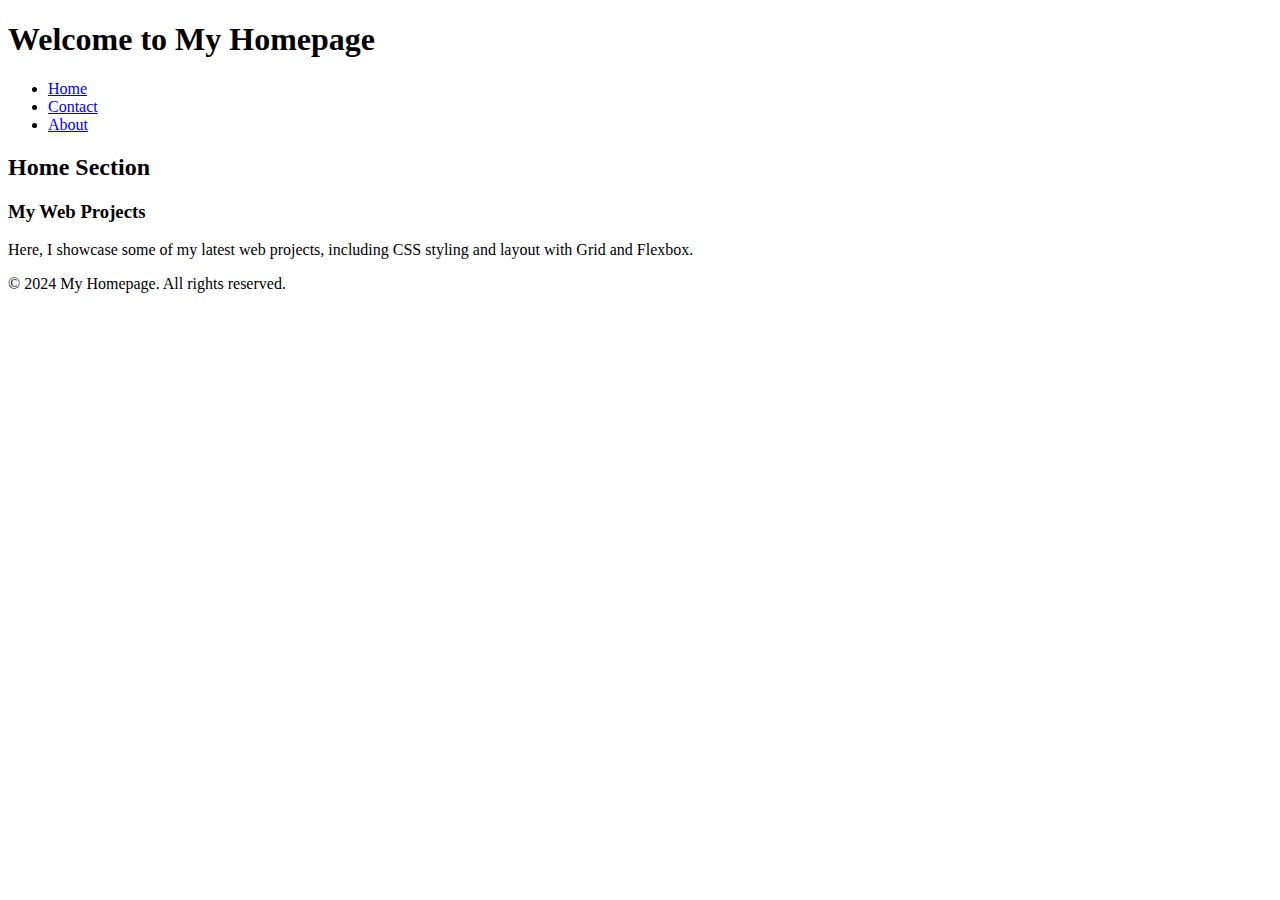
==== index.html @ a47e8ad7 "Add files via upload" ====
<!DOCTYPE html>
<html lang="en">
<head>
    <meta charset="UTF-8">
    <meta name="viewport" content="width=device-width, initial-scale=1.0">
    <title>My Homepage</title>
    <link rel="stylesheet" href="css/styles.css">
</head>
<body>

    <header>
        <h1>Welcome to My Homepage</h1>
    </header>

    <nav>
        <ul>
            <li><a href="#" class="tab-link" data-tab="home">Home</a></li>
            <li><a href="#" class="tab-link" data-tab="contact">Contact</a></li>
            <li><a href="#" class="tab-link" data-tab="about">About</a></li>
        </ul>
    </nav>

    <main>
        <section id="home" class="tab-content">
            <h2>Home Section</h2>
            <article>
                <h3>My Web Projects</h3>
                <p>Here, I showcase some of my latest web projects, including CSS styling and layout with Grid and Flexbox.</p>
            </article>
        </section>

        <section id="contact" class="tab-content" style="display:none;">
            <h2>Contact Section</h2>
            <article>
                <p>If you want to reach me, here's how:</p>
                <ul>
                    <li>Email: user@example.com</li>
                    <li>Phone: (123) 456-7890</li>
                </ul>
            </article>
        </section>

        <section id="about" class="tab-content" style="display:none;">
            <h2>About Me</h2>
            <article>
                <img src="profile.jpg" alt="Profile Picture" class="profile-pic">
                <p>I'm passionate about web development and design. I enjoy working on CSS Grid, Flexbox, and semantic HTML5 elements.</p>
            </article>
        </section>
    </main>

    <footer>
        <p>&copy; 2024 My Homepage. All rights reserved.</p>
    </footer>

    <script>
        const tabs = document.querySelectorAll('.tab-link');
        const contents = document.querySelectorAll('.tab-content');

        tabs.forEach(tab => {
            tab.addEventListener('click', function(e) {
                e.preventDefault();
                const targetTab = this.getAttribute('data-tab');

                contents.forEach(content => {
                    if (content.id === targetTab) {
                        content.style.display = 'block';
                    } else {
                        content.style.display = 'none';
                    }
                });
            });
        });
    </script>

</body>
</html>
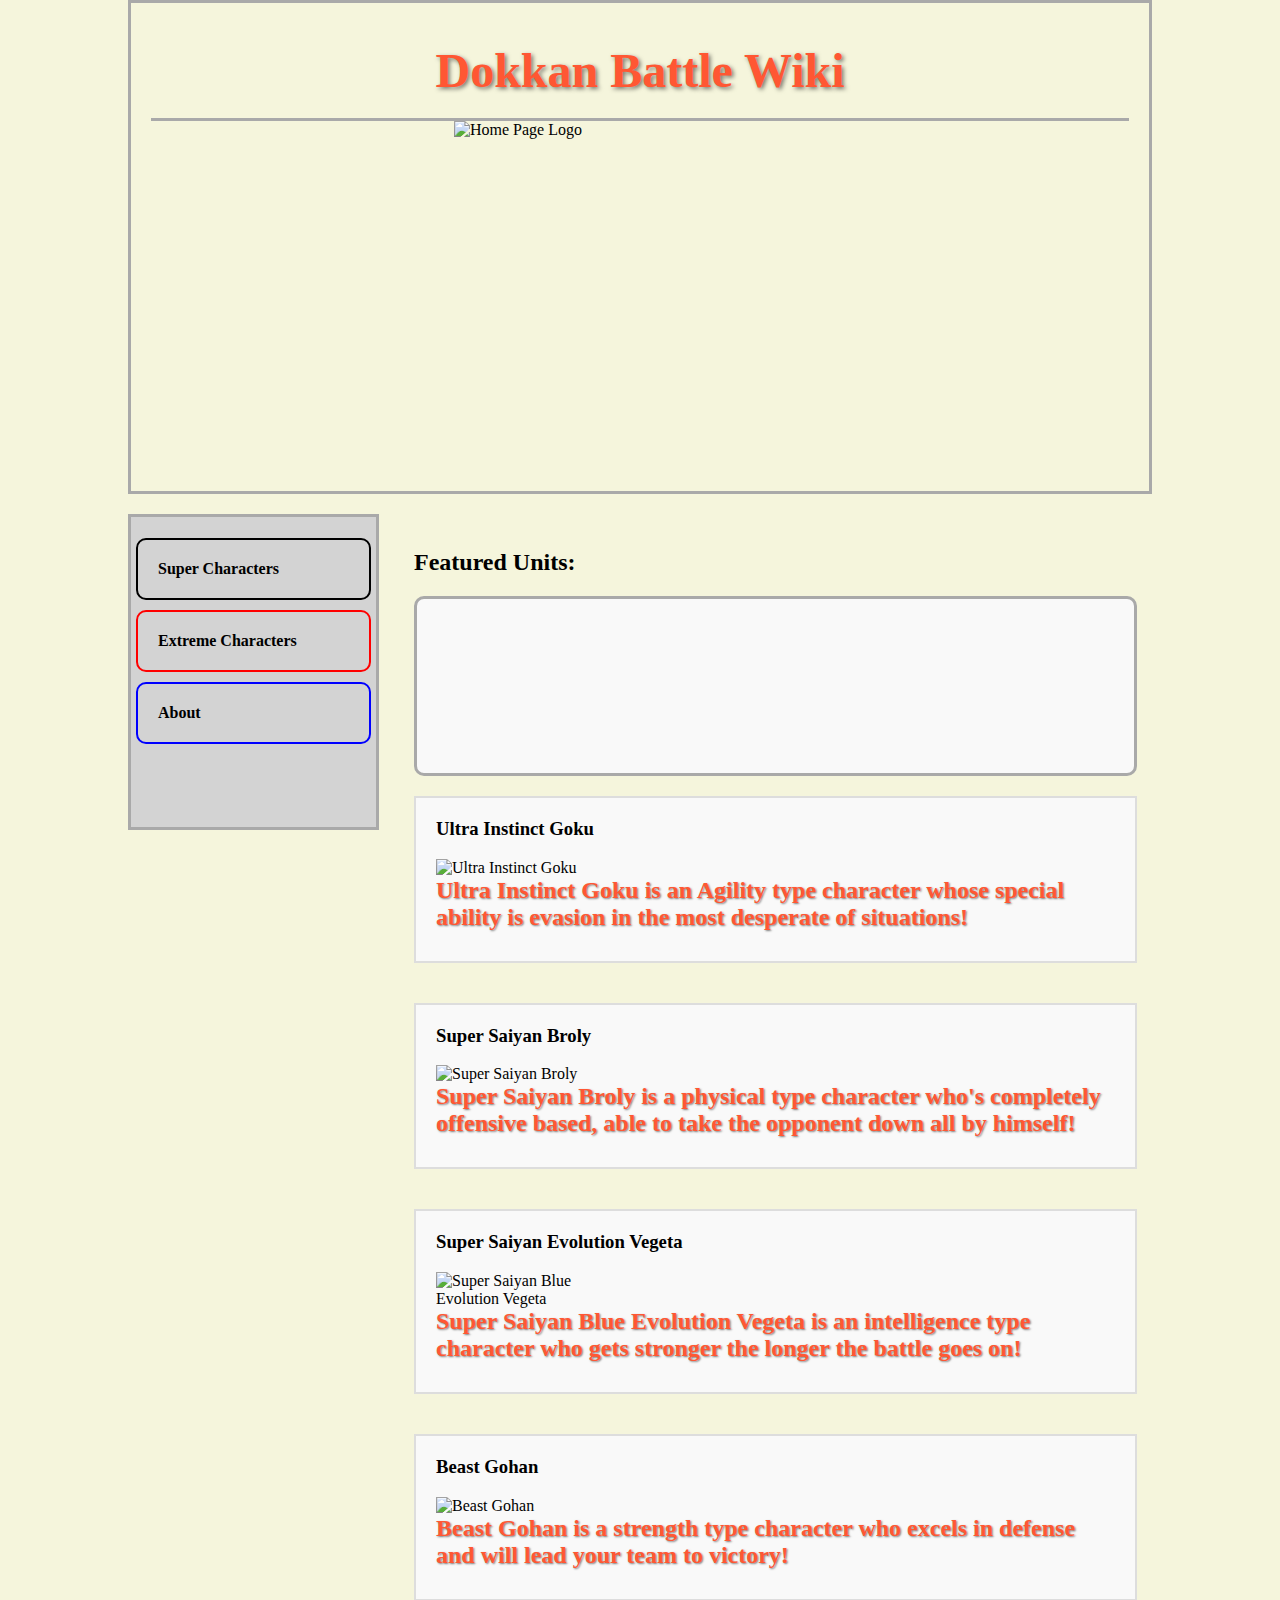
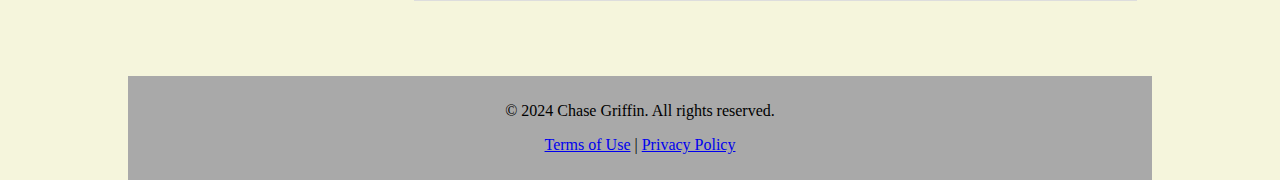
==== commit 52304f5c: "Add files via upload" ====
--- a/index.html
+++ b/index.html
@@ -1,77 +1,193 @@
 <!DOCTYPE html>
 <html lang="en">
 <head>
-    <meta charset="UTF-8">
     <meta name="viewport" content="width=device-width, initial-scale=1.0">
-    <title>My Homepage</title>
+    <title>Dokkan Battle Wiki</title>
     <link rel="stylesheet" href="css/styles.css">
+    <style>
+        body {
+            background-color: beige;
+            margin: 0;
+            padding: 0;
+        }
+        .container {
+            display: grid;
+            grid-template-areas:
+                'header header'
+                'menu main'
+                'footer footer';
+            grid-template-columns: 1fr 3fr;
+            grid-template-rows: auto 1fr auto;
+            gap: 20px;
+            width: 80%;
+            margin: auto;
+        }
+        header {
+            grid-area: header;
+            border: 3px solid darkgray;
+            padding: 20px;
+            position: relative;
+        }
+        aside {
+            grid-area: menu;
+            background-color: lightgray;
+            padding: 5px;
+            border: 3px solid darkgray;
+            height: 300px;
+        }
+        main {
+            grid-area: main;
+            padding: 15px;
+        }
+        footer {
+            grid-area: footer;
+            background-color: darkgray;
+            padding: 10px;
+            text-align: center;
+        }
+        hr {
+            border: none;
+            height: 3px;
+            background-color: darkgray;
+            margin: 0;
+        }
+        h1 {
+            font-size: 3em;
+            color: #ff5733;
+            text-align: center;
+            margin: 0;
+            padding: 20px;
+            text-shadow: 2px 2px 4px rgba(0, 0, 0, 0.5);
+        }
+        nav ul {
+            list-style-type: none;
+            padding: 0;
+        }
+        nav ul li {
+            margin-bottom: 10px;
+        }
+        nav ul li:nth-child(1) {
+            border: 2px solid black;
+            padding: 10px;
+            border-radius: 10px;
+        }
+        nav ul li:nth-child(2) {
+            border: 2px solid red;
+            padding: 10px;
+            border-radius: 10px;
+        }
+        nav ul li:nth-child(3) {
+            border: 2px solid blue;
+            padding: 10px;
+            border-radius: 10px;
+        }
+        nav ul li a {
+            display: block;
+            padding: 10px;
+            font-weight: bold;
+            color: black;
+            text-decoration: none;
+        }
+        nav ul li a:hover {
+            background-color: lightgray;
+        }
+        .character-section {
+            margin-bottom: 40px;
+            border: 2px solid #ddd;
+            padding: 20px;
+            background-color: #f9f9f9;
+        }
+        .character-section h3 {
+            margin-top: 0;
+        }
+        .character-section img {
+            float: left;
+            margin-right: 15px;
+        }
+        .character-section p {
+            font-size: 1.5em;
+            color: #ff5733;
+            font-weight: bold;
+            text-align: left;
+            text-shadow: 1px 1px 2px rgba(0, 0, 0, 0.5);
+            margin: 10px 0;
+            clear: both;
+        }
+        .video-container {
+            margin-bottom: 20px;
+            text-align: center;
+            border: 3px solid darkgray;
+            border-radius: 10px;
+            padding: 10px;
+            background-color: #f9f9f9;
+        }
+        .video-container iframe {
+            max-width: 100%;
+            height: auto;
+        }
+    </style>
 </head>
 <body>
 
+<div class="container">
     <header>
-        <h1>Welcome to My Homepage</h1>
+        <h1 align="center"><strong>Dokkan Battle Wiki</strong></h1>
+        <hr>
+        <img src="Dokkanlogo.jpg" alt="Home Page Logo" width="675" height="350" style="float: right; margin-left: 20px;">
     </header>
 
-    <nav>
-        <ul>
-            <li><a href="#" class="tab-link" data-tab="home">Home</a></li>
-            <li><a href="#" class="tab-link" data-tab="contact">Contact</a></li>
-            <li><a href="#" class="tab-link" data-tab="about">About</a></li>
-        </ul>
-    </nav>
+    <aside>
+        <nav>
+            <ul>
+                <li><a href="super_characters.html">Super Characters</a></li>
+                <li><a href="extreme_characters.html">Extreme Characters</a></li>
+                <li><a href="about.html">About</a></li>
+            </ul>
+        </nav>
+    </aside>
 
     <main>
-        <section id="home" class="tab-content">
-            <h2>Home Section</h2>
-            <article>
-                <h3>My Web Projects</h3>
-                <p>Here, I showcase some of my latest web projects, including CSS styling and layout with Grid and Flexbox.</p>
-            </article>
-        </section>
+        <h2 align="left"><strong>Featured Units:</strong></h2>
+        
+        <!-- Embedded YouTube Video -->
+        <div class="video-container">
+            <iframe width="560" height="315" src="https://www.youtube.com/embed/VGjvQy__28Q" 
+                    title="YouTube video player" frameborder="0" 
+                    allow="accelerometer; autoplay; clipboard-write; encrypted-media; gyroscope; picture-in-picture" 
+                    allowfullscreen></iframe>
+        </div>
 
-        <section id="contact" class="tab-content" style="display:none;">
-            <h2>Contact Section</h2>
-            <article>
-                <p>If you want to reach me, here's how:</p>
-                <ul>
-                    <li>Email: user@example.com</li>
-                    <li>Phone: (123) 456-7890</li>
-                </ul>
-            </article>
-        </section>
+        <div class="character-section" id="Ultra Instinct Goku">
+            <h3>Ultra Instinct Goku</h3>
+            <img src="ultra_instinct_goku.png" alt="Ultra Instinct Goku" width="200">
+            <p><strong>Ultra Instinct Goku is an Agility type character whose special ability is evasion in the most desperate of situations!</strong></p>
+        </div>
 
-        <section id="about" class="tab-content" style="display:none;">
-            <h2>About Me</h2>
-            <article>
-                <img src="profile.jpg" alt="Profile Picture" class="profile-pic">
-                <p>I'm passionate about web development and design. I enjoy working on CSS Grid, Flexbox, and semantic HTML5 elements.</p>
-            </article>
-        </section>
+        <div class="character-section" id="Super Saiyan Broly">
+            <h3>Super Saiyan Broly</h3>
+            <img src="super_saiyan_broly.png" alt="Super Saiyan Broly" width="200">
+            <p><strong>Super Saiyan Broly is a physical type character who's completely offensive based, able to take the opponent down all by himself!</strong></p>
+        </div>
+
+        <div class="character-section" id="Super Saiyan Blue Evolution Vegeta">
+            <h3>Super Saiyan Evolution Vegeta</h3>
+            <img src="super_saiyan_blue_evolution_vegeta.png" alt="Super Saiyan Blue Evolution Vegeta" width="200">
+            <p><strong>Super Saiyan Blue Evolution Vegeta is an intelligence type character who gets stronger the longer the battle goes on!</strong></p>
+        </div>
+
+        <div class="character-section" id="Beast Gohan">
+            <h3>Beast Gohan</h3>
+            <img src="beast_gohan.png" alt="Beast Gohan" width="200">
+            <p><strong>Beast Gohan is a strength type character who excels in defense and will lead your team to victory!</strong></p>
+        </div>
+
     </main>
-
+    
     <footer>
-        <p>&copy; 2024 My Homepage. All rights reserved.</p>
+        <p>&copy; 2024 Chase Griffin. All rights reserved.</p>
+        <p><a href="#terms">Terms of Use</a> | <a href="#privacy">Privacy Policy</a></p>
     </footer>
-
-    <script>
-        const tabs = document.querySelectorAll('.tab-link');
-        const contents = document.querySelectorAll('.tab-content');
-
-        tabs.forEach(tab => {
-            tab.addEventListener('click', function(e) {
-                e.preventDefault();
-                const targetTab = this.getAttribute('data-tab');
-
-                contents.forEach(content => {
-                    if (content.id === targetTab) {
-                        content.style.display = 'block';
-                    } else {
-                        content.style.display = 'none';
-                    }
-                });
-            });
-        });
-    </script>
+</div>
 
 </body>
 </html>
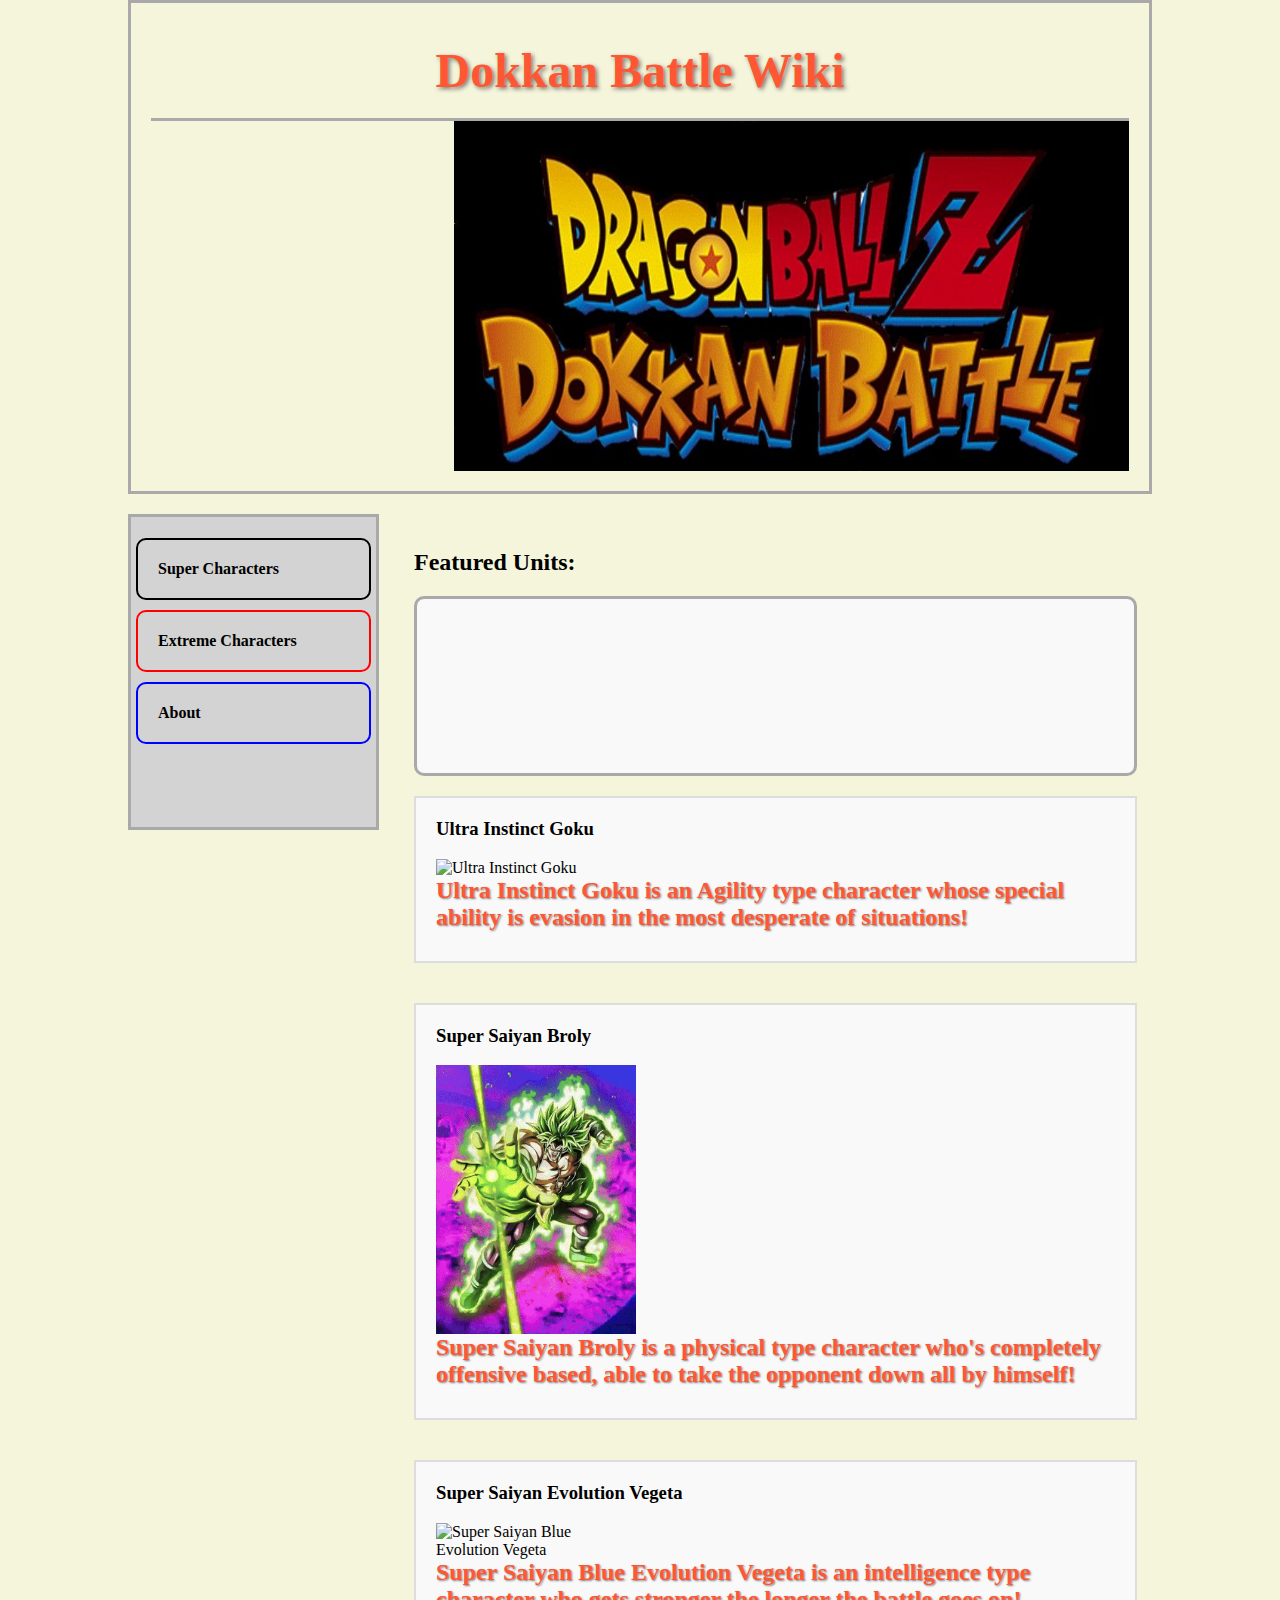
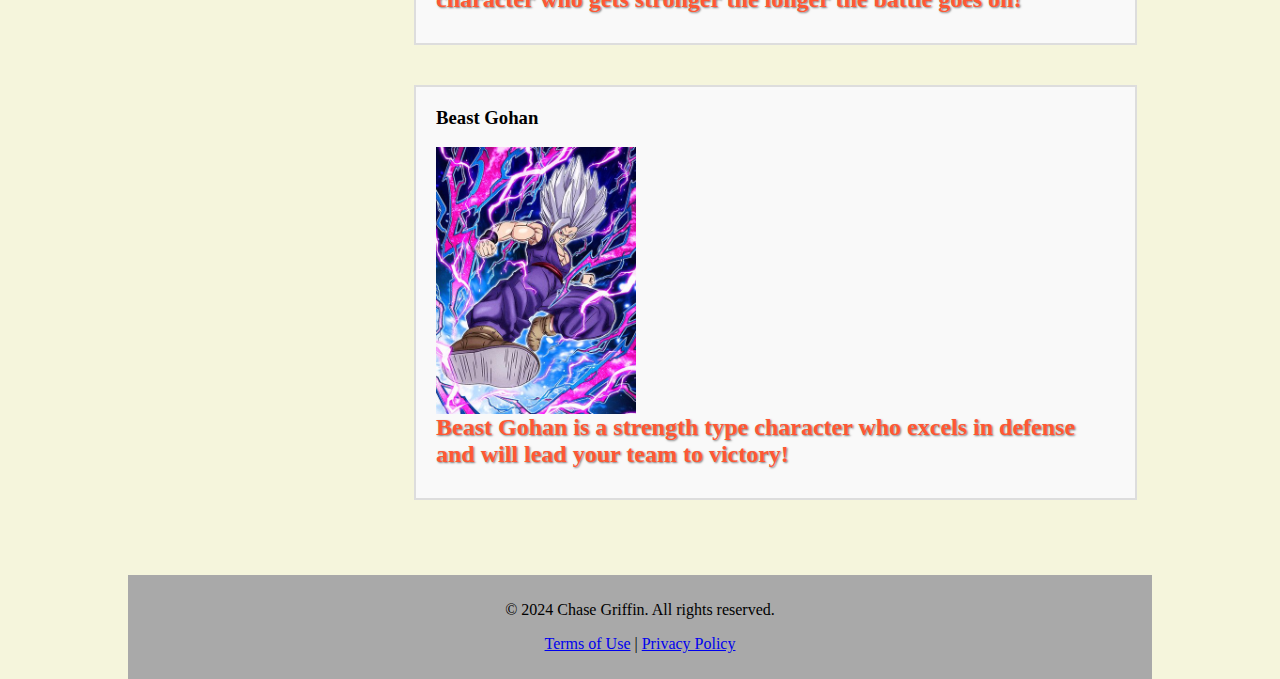
==== commit 98aba943: "Update index.html" ====
--- a/index.html
+++ b/index.html
@@ -159,13 +159,13 @@
 
         <div class="character-section" id="Ultra Instinct Goku">
             <h3>Ultra Instinct Goku</h3>
-            <img src="ultra_instinct_goku.png" alt="Ultra Instinct Goku" width="200">
+            <img src="Ultra_Instinct_Goku.png" alt="Ultra Instinct Goku" width="200">
             <p><strong>Ultra Instinct Goku is an Agility type character whose special ability is evasion in the most desperate of situations!</strong></p>
         </div>
 
         <div class="character-section" id="Super Saiyan Broly">
             <h3>Super Saiyan Broly</h3>
-            <img src="super_saiyan_broly.png" alt="Super Saiyan Broly" width="200">
+            <img src="Super_Saiyan_Broly.png" alt="Super Saiyan Broly" width="200">
             <p><strong>Super Saiyan Broly is a physical type character who's completely offensive based, able to take the opponent down all by himself!</strong></p>
         </div>
 
@@ -177,7 +177,7 @@
 
         <div class="character-section" id="Beast Gohan">
             <h3>Beast Gohan</h3>
-            <img src="beast_gohan.png" alt="Beast Gohan" width="200">
+            <img src="Beast_Gohan.png" alt="Beast Gohan" width="200">
             <p><strong>Beast Gohan is a strength type character who excels in defense and will lead your team to victory!</strong></p>
         </div>
 
--- a/css/styles.css
+++ b/css/styles.css
@@ -0,0 +1,149 @@
+body {
+    background-color: beige;
+    margin: 0;
+    padding: 0;
+}
+.container {
+    display: grid;
+    grid-template-areas:
+        'header header'
+        'menu main'
+        'footer footer';
+    grid-template-columns: 1fr 3fr;
+    grid-template-rows: auto 1fr auto;
+    gap: 20px;
+    width: 80%;
+    margin: auto;
+}
+header {
+    grid-area: header;
+    border: 3px solid darkgray;
+    padding: 20px;
+    position: relative;
+}
+aside {
+    grid-area: menu;
+    background-color: lightgray;
+    padding: 5px;
+    border: 3px solid darkgray;
+    height: 300px;
+}
+main {
+    grid-area: main;
+    padding: 15px;
+}
+footer {
+    grid-area: footer;
+    background-color: darkgray;
+    padding: 10px;
+    text-align: center;
+}
+hr {
+    border: none;
+    height: 3px;
+    background-color: darkgray;
+    margin: 0;
+}
+h1 {
+    font-size: 3em;
+    color: #ff5733;
+    text-align: center;
+    margin: 0;
+    padding: 20px;
+    text-shadow: 2px 2px 4px rgba(0, 0, 0, 0.5);
+}
+nav ul {
+    list-style-type: none;
+    padding: 0;
+}
+nav ul li {
+    margin-bottom: 10px;
+}
+
+/* Add borders to specific navigation items */
+nav ul li:nth-child(1) {
+    border: 2px solid black;
+    padding: 10px;
+    border-radius: 10px;
+}
+
+nav ul li:nth-child(2) {
+    border: 2px solid red;
+    padding: 10px;
+    border-radius: 10px;
+}
+
+nav ul li:nth-child(3) {
+    border: 2px solid blue;
+    padding: 10px;
+    border-radius: 10px;
+}
+
+/* Optional: Make sure the links fill the entire bordered area */
+nav ul li a {
+    display: block;
+    padding: 10px;
+    font-weight: bold;
+    color: black;
+    text-decoration: none;
+}
+
+nav ul li a:hover {
+    background-color: lightgray;
+}
+
+.character-section {
+    margin-bottom: 40px;
+    border: 2px solid #ddd;
+    padding: 20px;
+    background-color: #f9f9f9;
+}
+.character-section h3 {
+    margin-top: 0;
+}
+.character-section img {
+    float: left;
+    margin-right: 15px;
+}
+.character-section p {
+    font-size: 1.5em;
+    color: #ff5733;
+    font-weight: bold;
+    text-align: left;
+    text-shadow: 1px 1px 2px rgba(0, 0, 0, 0.5);
+    margin: 10px 0;
+    clear: both;
+}
+
+/* Video container styling */
+.video-container {
+    margin-bottom: 20px;
+    text-align: center;
+    border: 3px solid darkgray;
+    border-radius: 10px;
+    padding: 10px;
+    background-color: #f9f9f9;
+}
+.video-container iframe {
+    max-width: 100%;
+    height: auto;
+}
+
+/* Ad space border and video */
+.ad-space {
+    text-align: center;
+    margin-top: 20px;
+    padding: 10px;
+    border: 3px solid green;
+    border-radius: 10px;
+    background-color: #f1f1f1;
+}
+.ad-space p {
+    margin: 0 0 10px 0;
+    font-size: 1.5em;
+    font-weight: bold;
+}
+.ad-space iframe {
+    max-width: 100%;
+    height: auto;
+}
